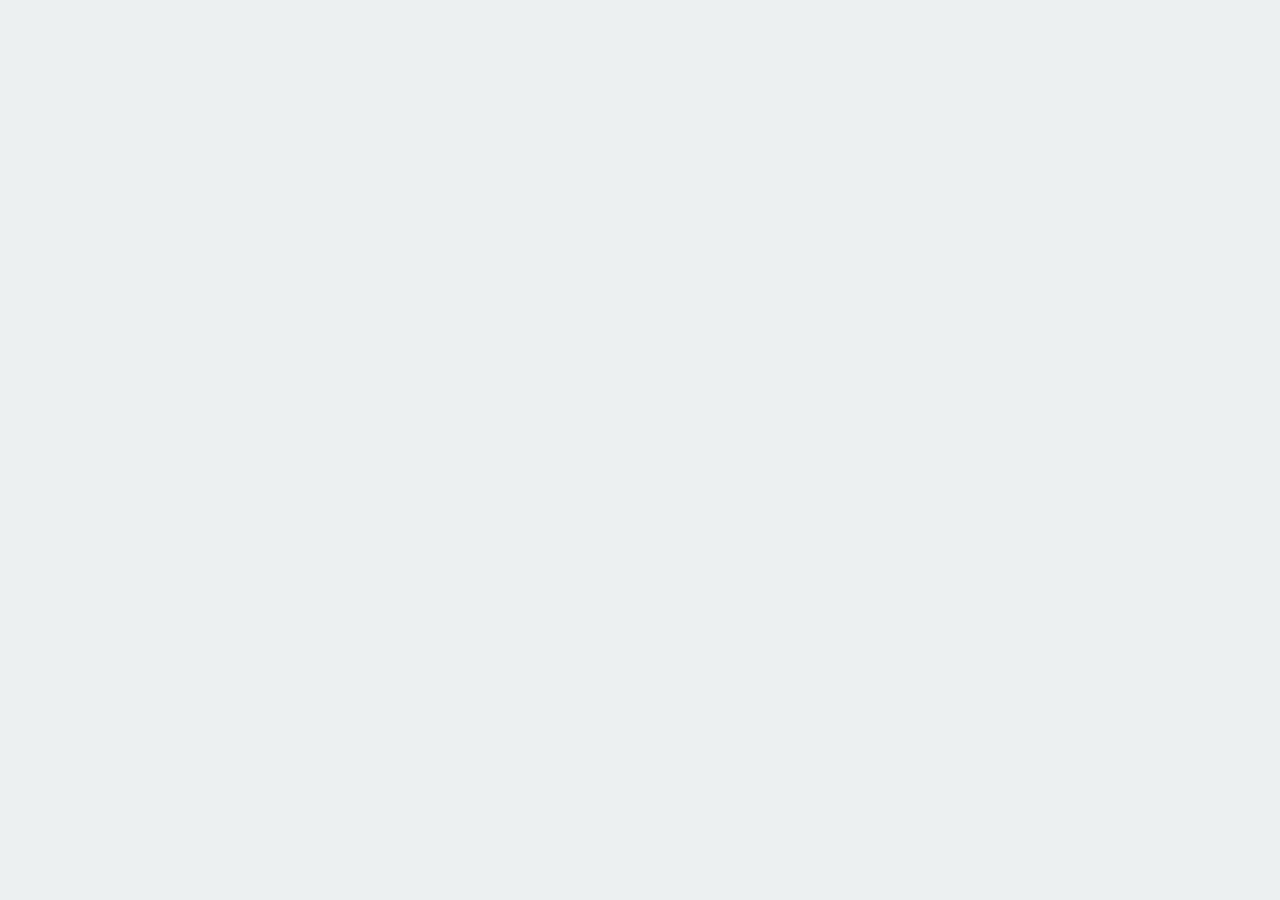
==== index.html @ 2e47c262 "add doctor table" ====
<!DOCTYPE html>
<html>
<head lang="en">
    <meta charset="UTF-8">
    <title></title>
    <link rel="stylesheet" type="text/css" href="library/css/bootstrap.css">
    <link rel="stylesheet" type="text/css" href="css/home.css">
</head>
<body style="background-color: #ecf0f1" ng-app="myApp">

    <div ui-view="navbar">

    </div>

    <div ui-view="content">

    </div>
    <script src="library/js/angular.min.js"></script>
    <script src="library/js/angular-ui-router.js"></script>
    <script src="js/app.js"></script>
</body>
</html>
---- css/home.css ----
.container-home{
    margin-top: 20px;
    margin-left: 20px;
    margin-right: 20px;
}

.glyphicon{
    margin-right: 10px;
}
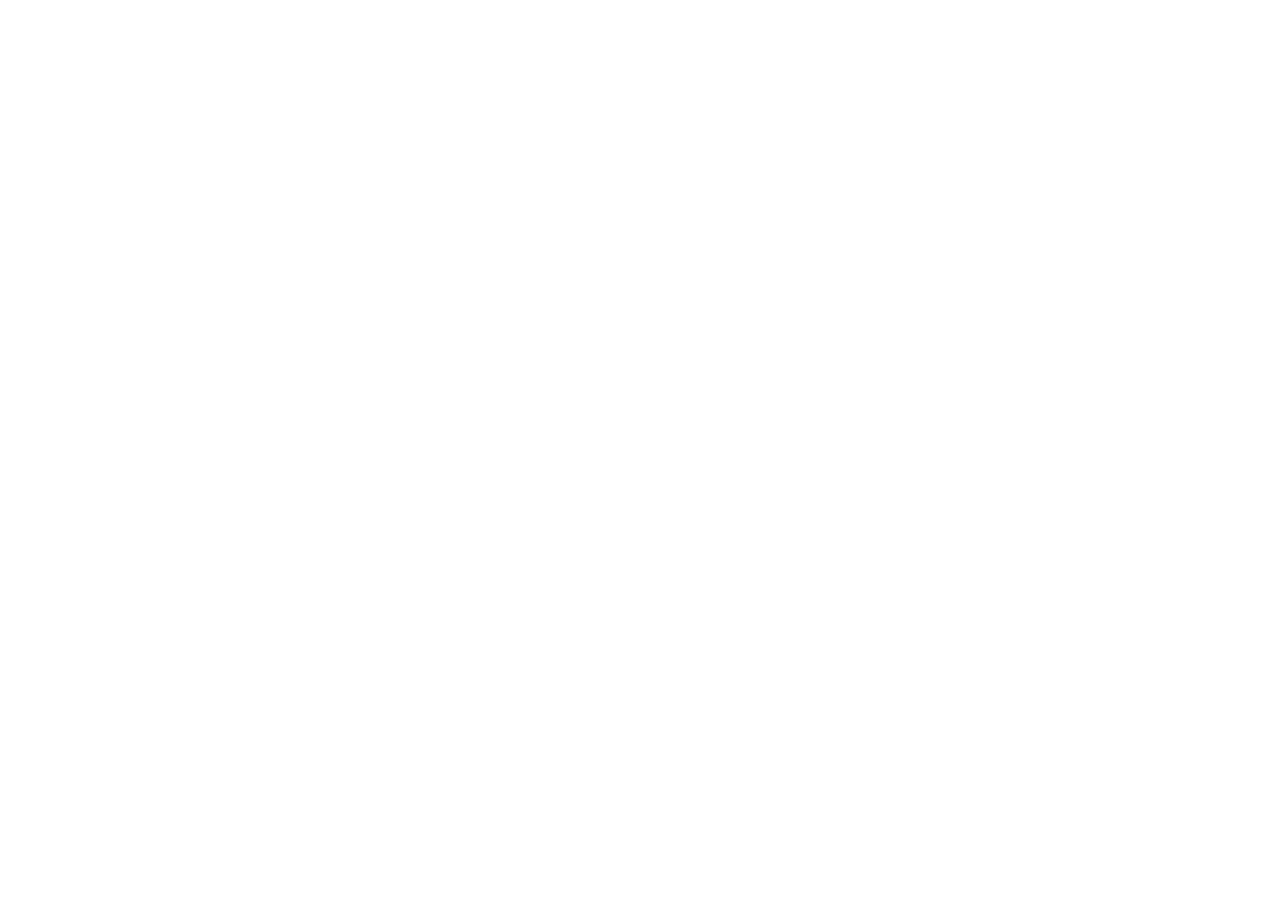
==== commit a3c9b968: "update ui" ====
--- a/index.html
+++ b/index.html
@@ -3,10 +3,11 @@
 <head lang="en">
     <meta charset="UTF-8">
     <title></title>
-    <link rel="stylesheet" type="text/css" href="library/css/bootstrap.css">
+    <link rel="stylesheet" type="text/css" href="library/css/bootstrap-paper.css">
+    <link rel="stylesheet" type="text/css" href="library/css/xeditable.css">
     <link rel="stylesheet" type="text/css" href="css/home.css">
 </head>
-<body style="background-color: #ecf0f1" ng-app="myApp">
+<body ng-app="myApp">
 
     <div ui-view="navbar">
 
@@ -16,7 +17,12 @@
 
     </div>
     <script src="library/js/angular.min.js"></script>
+    <script src="library/js/jquery-1.11.3.min.js"></script>
     <script src="library/js/angular-ui-router.js"></script>
+    <script src="library/js/ui-bootstrap-tpls-0.13.0.js"></script>
+    <script src="library/js/bootstrap.js"></script>
+    <script src="library/js/xeditable.js"></script>
+
     <script src="js/app.js"></script>
 </body>
 </html>--- a/library/css/xeditable.css
+++ b/library/css/xeditable.css
@@ -0,0 +1,83 @@
+/*!
+angular-xeditable - 0.1.8
+Edit-in-place for angular.js
+Build date: 2014-01-10 
+*/
+
+.editable-wrap {
+    display: inline-block;
+    white-space: nowrap;
+    margin: 0
+}
+
+.editable-wrap .editable-controls, .editable-wrap .editable-error {
+    margin-bottom: 0
+}
+
+.editable-wrap .editable-controls > input, .editable-wrap .editable-controls > select, .editable-wrap .editable-controls > textarea {
+    margin-bottom: 0
+}
+
+.editable-wrap .editable-input {
+    display: inline-block
+}
+
+.editable-buttons {
+    display: inline-block;
+    vertical-align: top
+}
+
+.editable-buttons button {
+    margin-left: 5px
+}
+
+.editable-input.editable-has-buttons {
+    width: auto
+}
+
+.editable-bstime .editable-input input[type=text] {
+    width: 46px
+}
+
+.editable-bstime .well-small {
+    margin-bottom: 0;
+    padding: 10px
+}
+
+.editable-range output {
+    display: inline-block;
+    min-width: 30px;
+    vertical-align: top;
+    text-align: center
+}
+
+.editable-color input[type=color] {
+    width: 50px
+}
+
+.editable-checkbox label span, .editable-checklist label span, .editable-radiolist label span {
+    margin-left: 7px;
+    margin-right: 10px
+}
+
+.editable-hide {
+    display: none !important
+}
+
+.editable-click, a.editable-click {
+    text-decoration: none;
+    color: #428bca;
+    border-bottom: dashed 1px #428bca
+}
+
+.editable-click:hover, a.editable-click:hover {
+    text-decoration: none;
+    color: #2a6496;
+    border-bottom-color: #2a6496
+}
+
+.editable-empty, .editable-empty:hover, .editable-empty:focus, a.editable-empty, a.editable-empty:hover, a.editable-empty:focus {
+    font-style: italic;
+    color: #D14;
+    text-decoration: none
+}--- a/css/home.css
+++ b/css/home.css
@@ -9,3 +9,17 @@
     margin-right: 10px;
 }
 
+.nav, .pagination, .carousel, .panel-title a { cursor: pointer; }
+
+/*#us, #pw {*/
+/*color: #f5f5f5;*/
+/*font-size: larger;*/
+/*}*/
+
+/*#username, #password {*/
+/*color: #FFFFFF;*/
+/*}*/
+
+.content {
+    /*padding-top: 50px;*/
+}